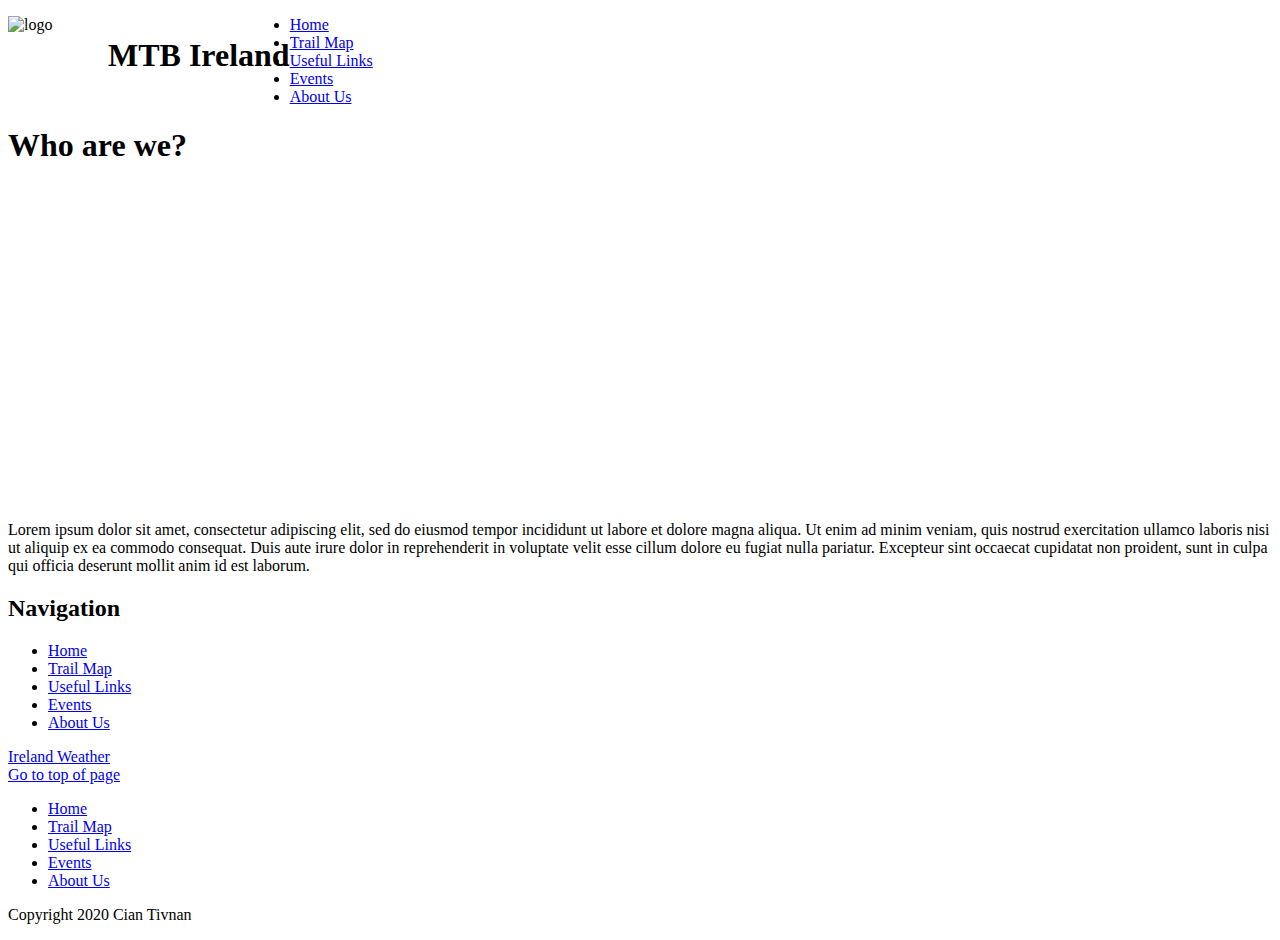
==== aboutus.html @ 561784b7 "Add files via upload" ====
<!DOCTYPE HTML>
<!--Author - Cian Tivnan S00198481
	Start Date - 07/03/20	
	Page Description - Web Design Project
-->

<html lang="en">
<head>
	<meta charset="utf-8" />
	<meta name="description" content="Biking Website">
	<meta name="keywords" content="Sales, Products, Home">
	<meta name="author" content="Cian Tivnan">
	<title>MTB Ireland</title>
	<link rel="stylesheet" type="text/css" href="styles/mainStyles.css"/>
    <link rel="icon" type="image/png" href="images/favicon-32x32.png" sizes="32x32" />
</head>

<body>
	
	<header>
		
        <img style="float: left; height: 100px; width: 100px;" src="images/logo.png" alt ="logo">
		<h1 style="float:left">MTB Ireland</h1>
    </header>  
        <a name="pagetop"></a>
        <nav>
		  <ul>
                <li> <a href="index.html">Home</a> </li>
                <li> <a href="map.html">Trail Map</a> </li>
                <li> <a href="links.html">Useful Links</a> </li>
                <li> <a href="events.html">Events</a> </li>
                <li class = "active"> <a href="aboutus.html">About Us</a> </li>
            </ul>
        </nav>

    
    
    
    <main>
        
    
        
    
       <section id="content">
                <section class="article">
                <h1>Who are we?</h1>
                    <iframe id="video" width="560" height="315" src="https://www.youtube.com/embed/QlWG05oMwlE" frameborder="0" allow="accelerometer; autoplay; encrypted-media; gyroscope; picture-in-picture" allowfullscreen></iframe>
                    
                <p>Lorem ipsum dolor sit amet, consectetur adipiscing elit, sed do eiusmod tempor incididunt ut labore et dolore magna aliqua. Ut enim ad minim veniam, quis nostrud exercitation ullamco laboris nisi ut aliquip ex ea commodo consequat. Duis aute irure dolor in reprehenderit in voluptate velit esse cillum dolore eu fugiat nulla pariatur. Excepteur sint occaecat cupidatat non proident, sunt in culpa qui officia deserunt mollit anim id est laborum.</p>
                
                
                </section>
        
        
        
        </section>
	</main>
    
    <aside>
            <h2> Navigation </h2>
                <ul>
                <li> <a href="home.html">Home</a></li>
                <li> <a href="map.html">Trail Map</a></li>
                <li> <a href="links.html">Useful Links</a></li>
                <li> <a href="events.html">Events</a> </li>
                <li> <a href="aboutus.html">About Us</a></li>
                </ul>
        
        <a class="weatherwidget-io" href="https://forecast7.com/en/53d35n6d26/dublin/" data-label_1="Ireland" data-label_2="Weather" data-theme="original" data-basecolor="darkgreen" >Ireland Weather</a>
            <script>!function(d,s,id){var js,fjs=d.getElementsByTagName(s)[0];if(!d.getElementById(id)){js=d.createElement(s);js.id=id;js.src='https://weatherwidget.io/js/widget.min.js';fjs.parentNode.insertBefore(js,fjs);}}(document,'script','weatherwidget-io-js');
            </script>
        
        
        
        

        </aside>
    
	<footer>
        <a href="#top">Go to top of page</a>
        <nav>
        <ul>
                <li> <a href="index.html">Home</a> </li>
                <li> <a href="map.html">Trail Map</a> </li>
                <li> <a href="links.html">Useful Links</a> </li>
                <li> <a href="events.html">Events</a> </li>    
                <li class = "active"> <a href="aboutus.html">About Us</a> </li>
                
        
        </ul>
        </nav>
        
        <p>Copyright 2020 Cian Tivnan</p>
	</footer>

</body>
</html>
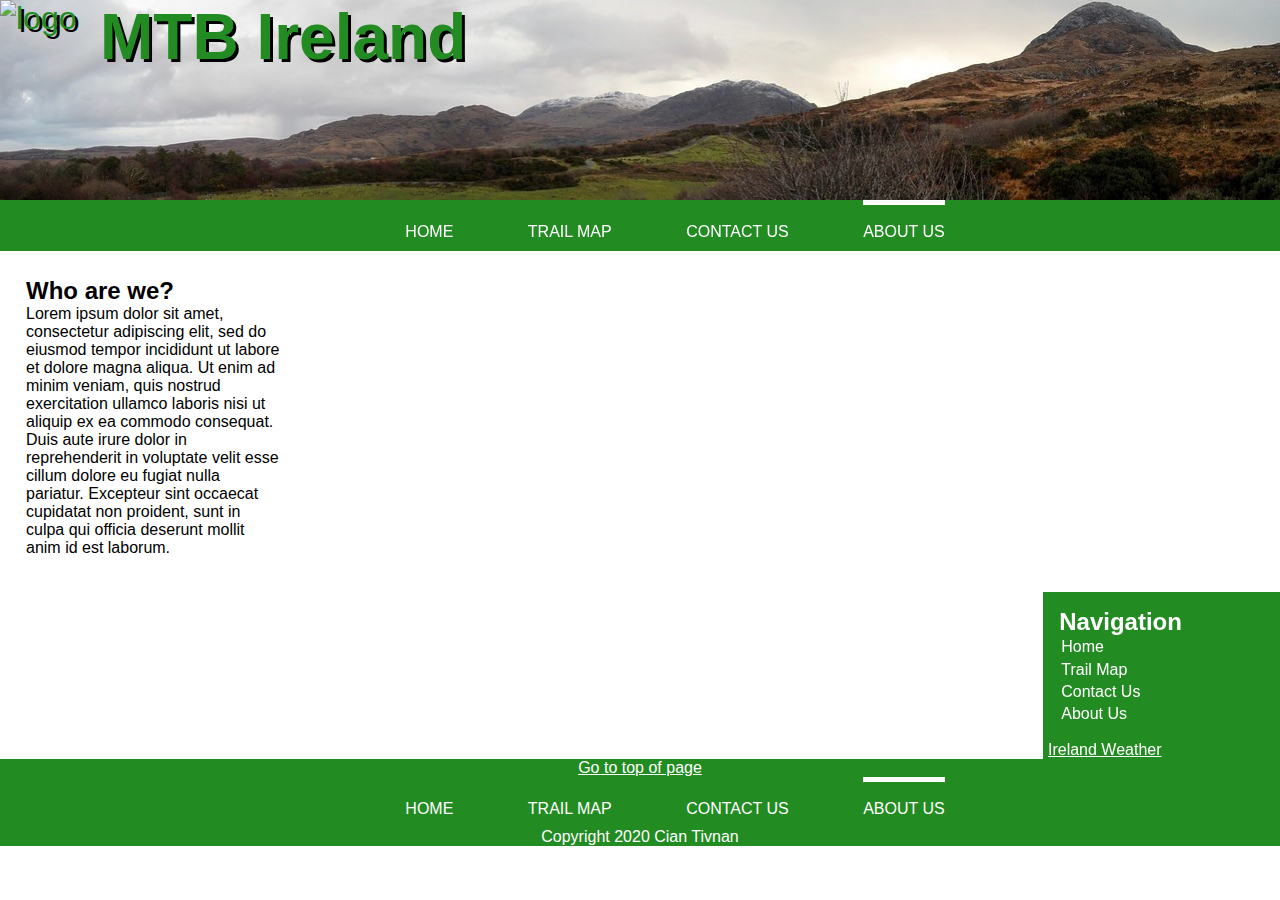
==== commit 2e009f4a: "Add files via upload" ====
--- a/aboutus.html
+++ b/aboutus.html
@@ -8,7 +8,7 @@
 <head>
 	<meta charset="utf-8" />
 	<meta name="description" content="Biking Website">
-	<meta name="keywords" content="Sales, Products, Home">
+	<meta name="keywords" content="Information, Video, About Us">
 	<meta name="author" content="Cian Tivnan">
 	<title>MTB Ireland</title>
 	<link rel="stylesheet" type="text/css" href="styles/mainStyles.css"/>
@@ -27,8 +27,7 @@
 		  <ul>
                 <li> <a href="index.html">Home</a> </li>
                 <li> <a href="map.html">Trail Map</a> </li>
-                <li> <a href="links.html">Useful Links</a> </li>
-                <li> <a href="events.html">Events</a> </li>
+                <li> <a href="contact.html">Contact Us</a> </li>
                 <li class = "active"> <a href="aboutus.html">About Us</a> </li>
             </ul>
         </nav>
@@ -43,30 +42,31 @@
     
        <section id="content">
                 <section class="article">
-                <h1>Who are we?</h1>
-                    <iframe id="video" width="560" height="315" src="https://www.youtube.com/embed/QlWG05oMwlE" frameborder="0" allow="accelerometer; autoplay; encrypted-media; gyroscope; picture-in-picture" allowfullscreen></iframe>
+                <h2>Who are we?</h2>
+                    
                     
                 <p>Lorem ipsum dolor sit amet, consectetur adipiscing elit, sed do eiusmod tempor incididunt ut labore et dolore magna aliqua. Ut enim ad minim veniam, quis nostrud exercitation ullamco laboris nisi ut aliquip ex ea commodo consequat. Duis aute irure dolor in reprehenderit in voluptate velit esse cillum dolore eu fugiat nulla pariatur. Excepteur sint occaecat cupidatat non proident, sunt in culpa qui officia deserunt mollit anim id est laborum.</p>
                 
                 
                 </section>
-        
+                
+            <iframe id="video" width="560" height="315" src="https://www.youtube.com/embed/QlWG05oMwlE" frameborder="0" allow="accelerometer; autoplay; encrypted-media; gyroscope; picture-in-picture" allowfullscreen></iframe>
         
         
         </section>
 	</main>
     
     <aside>
+        <section class="asideNav">
             <h2> Navigation </h2>
                 <ul>
                 <li> <a href="home.html">Home</a></li>
                 <li> <a href="map.html">Trail Map</a></li>
-                <li> <a href="links.html">Useful Links</a></li>
-                <li> <a href="events.html">Events</a> </li>
+                <li> <a href="contact.html">Contact Us</a></li>
                 <li> <a href="aboutus.html">About Us</a></li>
                 </ul>
-        
-        <a class="weatherwidget-io" href="https://forecast7.com/en/53d35n6d26/dublin/" data-label_1="Ireland" data-label_2="Weather" data-theme="original" data-basecolor="darkgreen" >Ireland Weather</a>
+        </section>
+        <a class="weatherwidget-io" href="https://forecast7.com/en/53d35n6d26/dublin/" data-label_1="Ireland" data-label_2="Weather" data-theme="original" data-basecolor="forestgreen" >Ireland Weather</a>
             <script>!function(d,s,id){var js,fjs=d.getElementsByTagName(s)[0];if(!d.getElementById(id)){js=d.createElement(s);js.id=id;js.src='https://weatherwidget.io/js/widget.min.js';fjs.parentNode.insertBefore(js,fjs);}}(document,'script','weatherwidget-io-js');
             </script>
         
@@ -82,8 +82,7 @@
         <ul>
                 <li> <a href="index.html">Home</a> </li>
                 <li> <a href="map.html">Trail Map</a> </li>
-                <li> <a href="links.html">Useful Links</a> </li>
-                <li> <a href="events.html">Events</a> </li>    
+                <li> <a href="contact.html">Contact Us</a> </li>
                 <li class = "active"> <a href="aboutus.html">About Us</a> </li>
                 
         
--- a/styles/mainStyles.css
+++ b/styles/mainStyles.css
@@ -0,0 +1,326 @@
+/*  Author - Cian Tivnan S00198481
+	Date - 27/02/20	
+    Page Description - Week 6 assignment */
+
+*{
+    margin: 0px;
+    padding: 0px;
+}
+
+/* Header CSS */
+header {
+    background-image: url(../images/headercopy.jpg);
+    background-repeat: no-repeat;
+    background-size: cover;
+    height: 200px;
+    color: forestgreen;
+    font-size: 32px; 
+    text-shadow: 3px 3px black;
+}
+/* Set all anchor links to white */
+a {
+    color: white;
+}
+
+h1 {
+    float: left;
+}
+/* Align all h2 to left */
+h2 {
+    text-align: left
+}
+
+h3 {
+    text-align: center;
+}
+
+/* Define text details for body */
+body {
+    font-family: sans-serif;
+    font-size: 16px;
+    background-color: white;
+    color: black;
+}
+
+/* Colour for nav */
+nav {
+    background-color: forestgreen;;
+    text-align: center;
+    color: white;
+}
+
+/* Nav options */
+nav ul  {
+    margin: 0;
+    padding-bottom: 10px;
+    list-style: none;
+}
+
+/* CSS for Nav boxes */
+nav ul li {
+    display: inline-block;
+    margin-left: 70px;
+    padding-top: 23px;
+    position: relative;
+}
+
+/* Colours for Nav anchor links */
+nav ul li a {
+    color: white;
+    text-decoration: none;
+    text-transform: uppercase;
+}
+
+nav ul li a::before {
+    content: '';
+    display: block;
+    height: 5px;
+    width: 100%;
+    background-color: white;
+    position: absolute;
+    top: 0;  
+    width: 0;
+    transition: all ease-in-out 200ms; 
+}
+
+nav ul li a:hover::before {
+    width: 100%;
+}
+
+/* Padding and width for Main */
+main {
+    padding: 10px;
+    width: 80%;
+    height: auto;
+    float: left;
+}
+
+/* Aside CSS */
+aside {
+    width: 18.5%;
+    float: right;   
+    background-color: forestgreen;
+    color: white;
+}
+
+/* Aside list CSS */
+aside ul li {
+    list-style-type: none;
+    padding: 1%;
+}
+
+/* Colours for aside links */
+aside ul li a {
+    color: white;
+    text-decoration: none;
+}
+
+/* Underline aside links upon hover */
+aside ul li a:hover {
+    text-decoration: underline;
+}
+
+/* ::before sub-element tutorial watched from Kevin Powell youtube channel */
+.active::before {
+    
+    content: '';
+    display: block;
+    height: 5px;
+    width: 100%;
+    background-color: white;
+    position: absolute;
+    top: 0;  
+    width: 100%;
+}
+
+/* Video ID */
+#video {
+    float: right;
+    display: inline;
+    padding: .2em;
+}
+
+.articleDot {
+    float: left; 
+    height: 50px; 
+    width: 50px;
+}
+
+.logo {
+    float: left; 
+    height: 100px; 
+    width: 100px;
+}
+
+/* Content Class */
+.content {
+    float: left;
+    width: 90%;
+    width: 90%;
+}
+
+/* Weather Widget */
+.weatherwidget-io {
+    padding: .2em;
+    margin: .1em;
+}
+
+.column {
+    float: left;
+    width: 80%;
+    padding-left: 2em;
+    margin-left: 10%
+}
+
+.articleimg {
+    width: 100%;
+    padding: 2em;
+}
+
+.articlevideo {
+    width:100%;
+    padding: 2em;
+    margin-left: 10%
+}
+.row:after {
+    content: "";
+    display: table;
+    clear: both;
+}
+
+
+.card {
+    background-color: white;
+    padding: 20px;
+    margin-top: 20px;
+}
+
+.articlebody {
+    padding-left: 2em;
+}
+
+.articlebody a {
+    color: orangered;
+}
+
+.map {
+    float: right;
+    margin: 1em;
+    display: inline;
+    width: 750px;
+    height: 500px;
+    top: -30px;
+    border: none;
+    position: relative;
+}
+
+.article {
+    float: left;
+    margin: 1em;
+    display: inline;
+    width: 25%;
+    height: auto;
+}
+
+.article a {
+    color: orangered;
+}
+
+.form {
+    margin: 2em;
+    float: right;
+    display: inline;
+    
+}
+
+.required {
+    font-weight: bold;
+    color: red;
+}
+
+label {
+    float: left;
+    width: 112px;
+    padding-right: 10px;
+    text-align: right;
+}
+
+input {
+    margin-left: 1em;
+    margin-bottom: .5em;
+    width: 220px;
+}
+
+input[type="radio"] {
+    width: 10px;
+}
+
+input[type="checkbox"] {
+    width: 15px;
+}
+
+#button {
+    margin-left: 138px;
+}
+
+#button, #reset {
+    margin-top: .5em;
+    width: 8em;
+    background-color: forestgreen;
+    border: 2px solid black;
+    color: white;
+}
+
+fieldset {
+    margin-left: 1em;
+    margin-bottom: .5em;
+    width: 220px;
+    border: 0px;
+}
+
+table
+{
+    float: left;
+    display: inline;
+    width: auto;
+    border-collapse: collapse;
+    font-size: 20px;
+    margin: 20px;
+}
+
+th
+{
+    border: 1px solid black;
+    text-align: left;
+}
+
+tr
+{
+    border: 1px solid black;
+    text-align: left;
+}
+
+td
+{
+    border: 1px solid black;
+    text-align: left;
+    padding: .5em;
+}
+
+/* Footer CSS */
+footer {
+    color: white;
+    clear: both;
+    padding: 0;
+    margin: 0;
+    position: relative;
+    bottom: 0px;
+    width: 100%;
+    background-color: forestgreen; 
+    text-align: center;
+}
+
+
+.asideNav {
+    padding: 1em;
+}
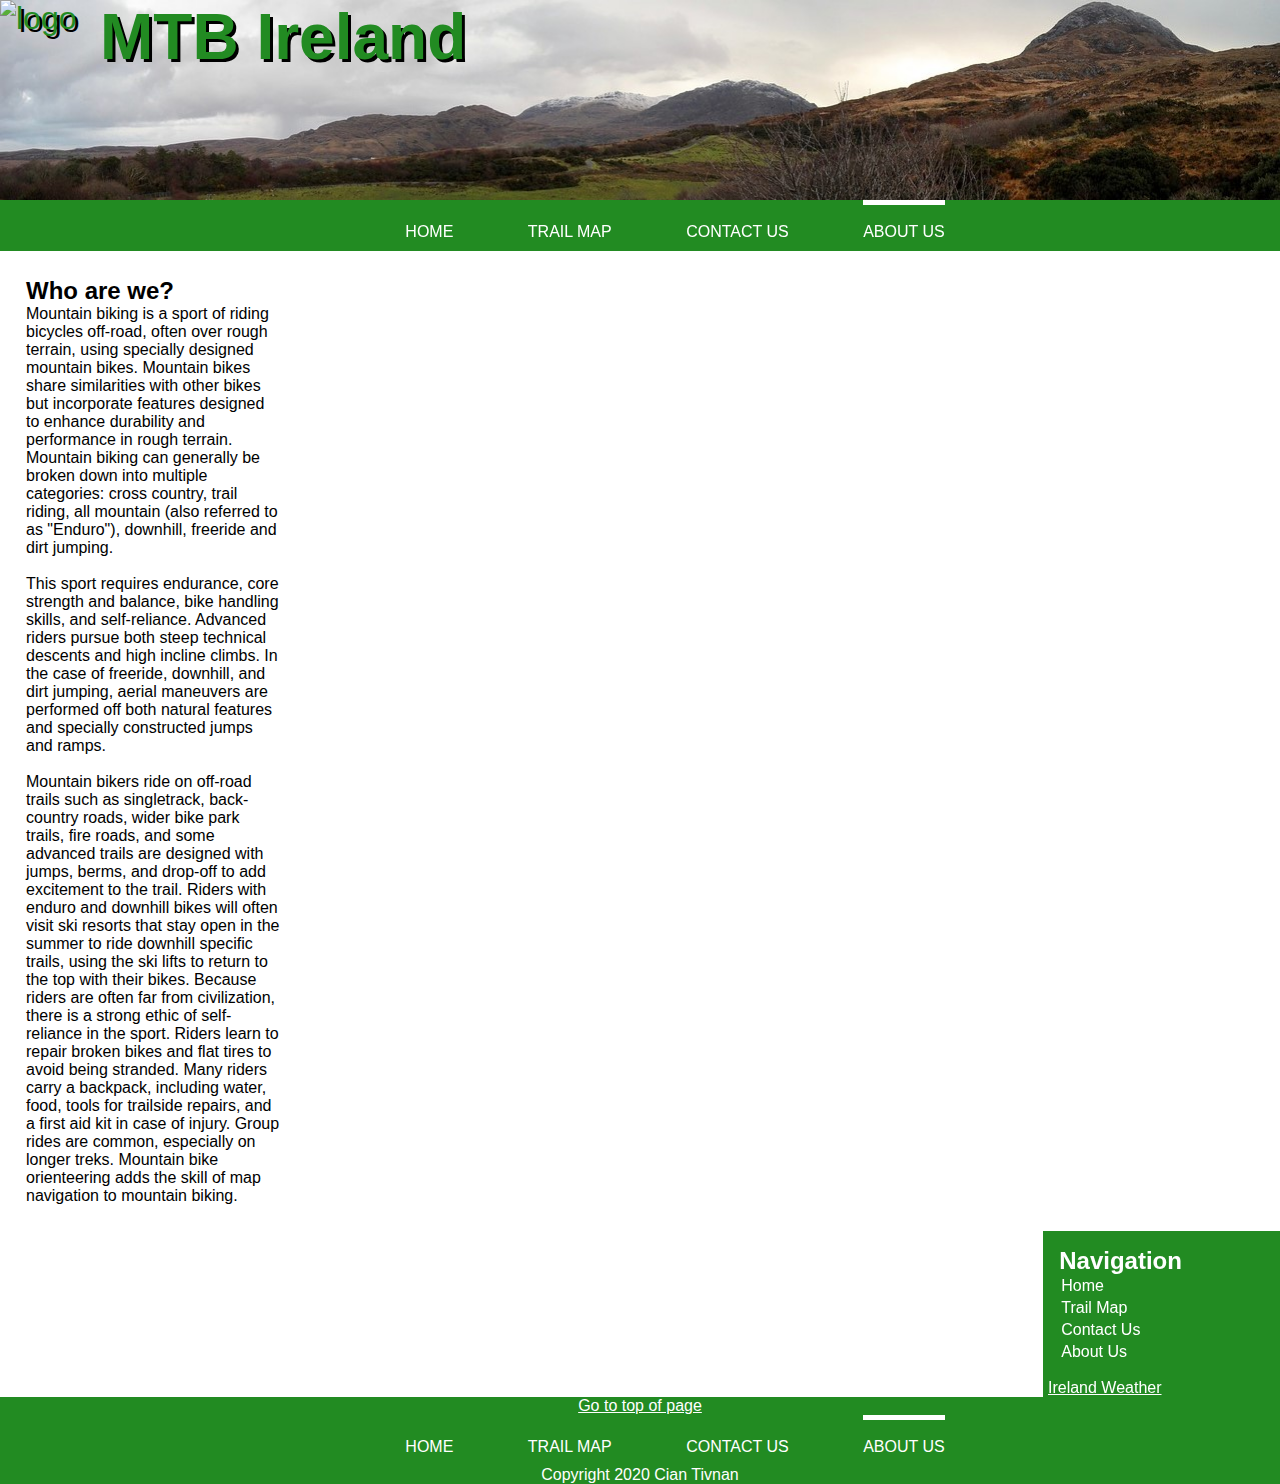
==== commit 5d8b0148: "Add files via upload" ====
--- a/aboutus.html
+++ b/aboutus.html
@@ -45,7 +45,7 @@
                 <h2>Who are we?</h2>
                     
                     
-                <p>Lorem ipsum dolor sit amet, consectetur adipiscing elit, sed do eiusmod tempor incididunt ut labore et dolore magna aliqua. Ut enim ad minim veniam, quis nostrud exercitation ullamco laboris nisi ut aliquip ex ea commodo consequat. Duis aute irure dolor in reprehenderit in voluptate velit esse cillum dolore eu fugiat nulla pariatur. Excepteur sint occaecat cupidatat non proident, sunt in culpa qui officia deserunt mollit anim id est laborum.</p>
+                <p>Mountain biking is a sport of riding bicycles off-road, often over rough terrain, using specially designed mountain bikes. Mountain bikes share similarities with other bikes but incorporate features designed to enhance durability and performance in rough terrain. Mountain biking can generally be broken down into multiple categories: cross country, trail riding, all mountain (also referred to as "Enduro"), downhill, freeride and dirt jumping. <br><br> This sport requires endurance, core strength and balance, bike handling skills, and self-reliance. Advanced riders pursue both steep technical descents and high incline climbs. In the case of freeride, downhill, and dirt jumping, aerial maneuvers are performed off both natural features and specially constructed jumps and ramps.<br><br> Mountain bikers ride on off-road trails such as singletrack, back-country roads, wider bike park trails, fire roads, and some advanced trails are designed with jumps, berms, and drop-off to add excitement to the trail. Riders with enduro and downhill bikes will often visit ski resorts that stay open in the summer to ride downhill specific trails, using the ski lifts to return to the top with their bikes. Because riders are often far from civilization, there is a strong ethic of self-reliance in the sport. Riders learn to repair broken bikes and flat tires to avoid being stranded. Many riders carry a backpack, including water, food, tools for trailside repairs, and a first aid kit in case of injury. Group rides are common, especially on longer treks. Mountain bike orienteering adds the skill of map navigation to mountain biking.</p>
                 
                 
                 </section>
